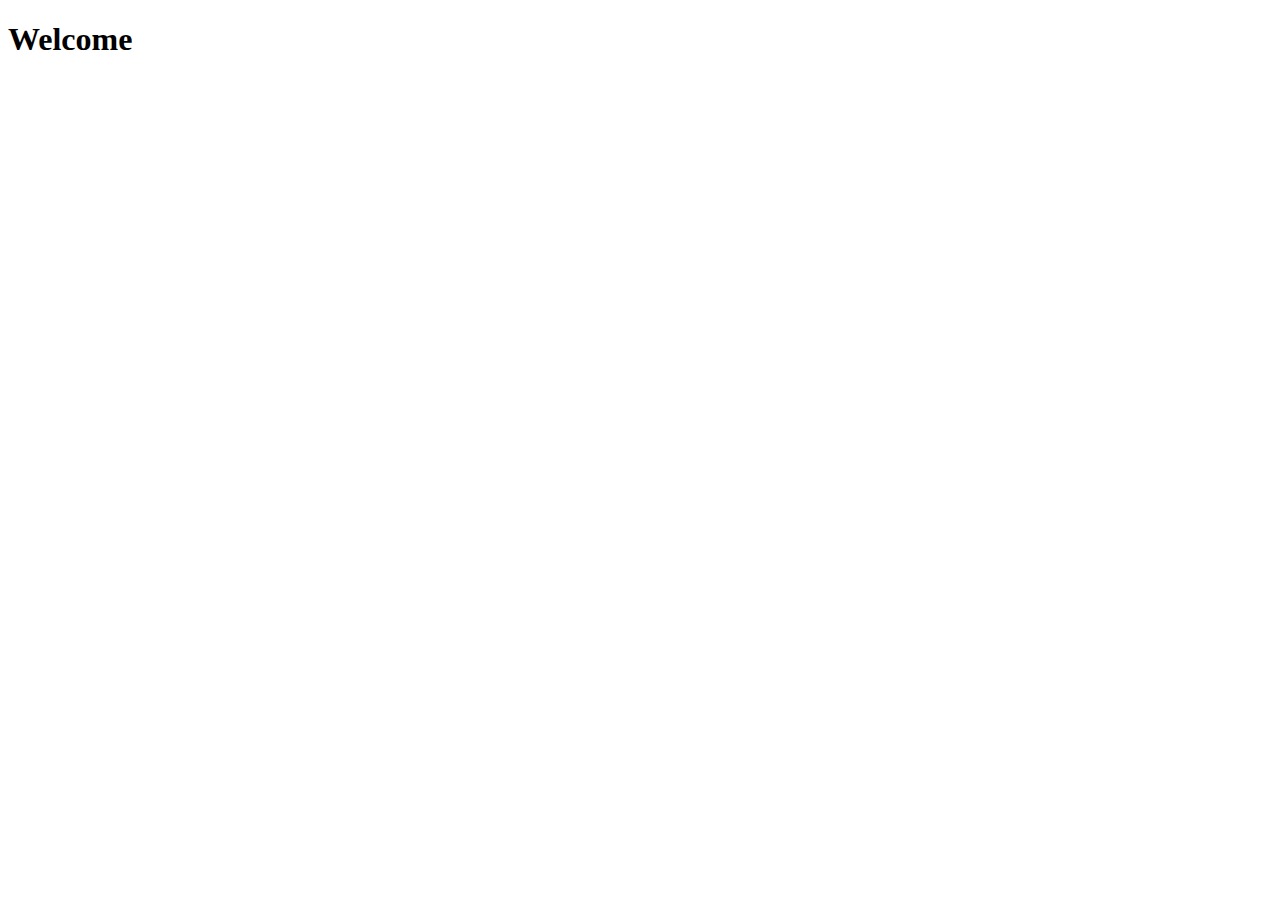
==== index.html @ 8597d5b0 "Create index.html" ====
<!DOCTYPE html>
<html>
<head>
	<meta charset="utf-8">
	<meta name="viewport" content="width=device-width, initial-scale=1">
	
	<title>Test Website</title>
</head>
<body>
	<h1>Welcome</h1>
</body>
</html>
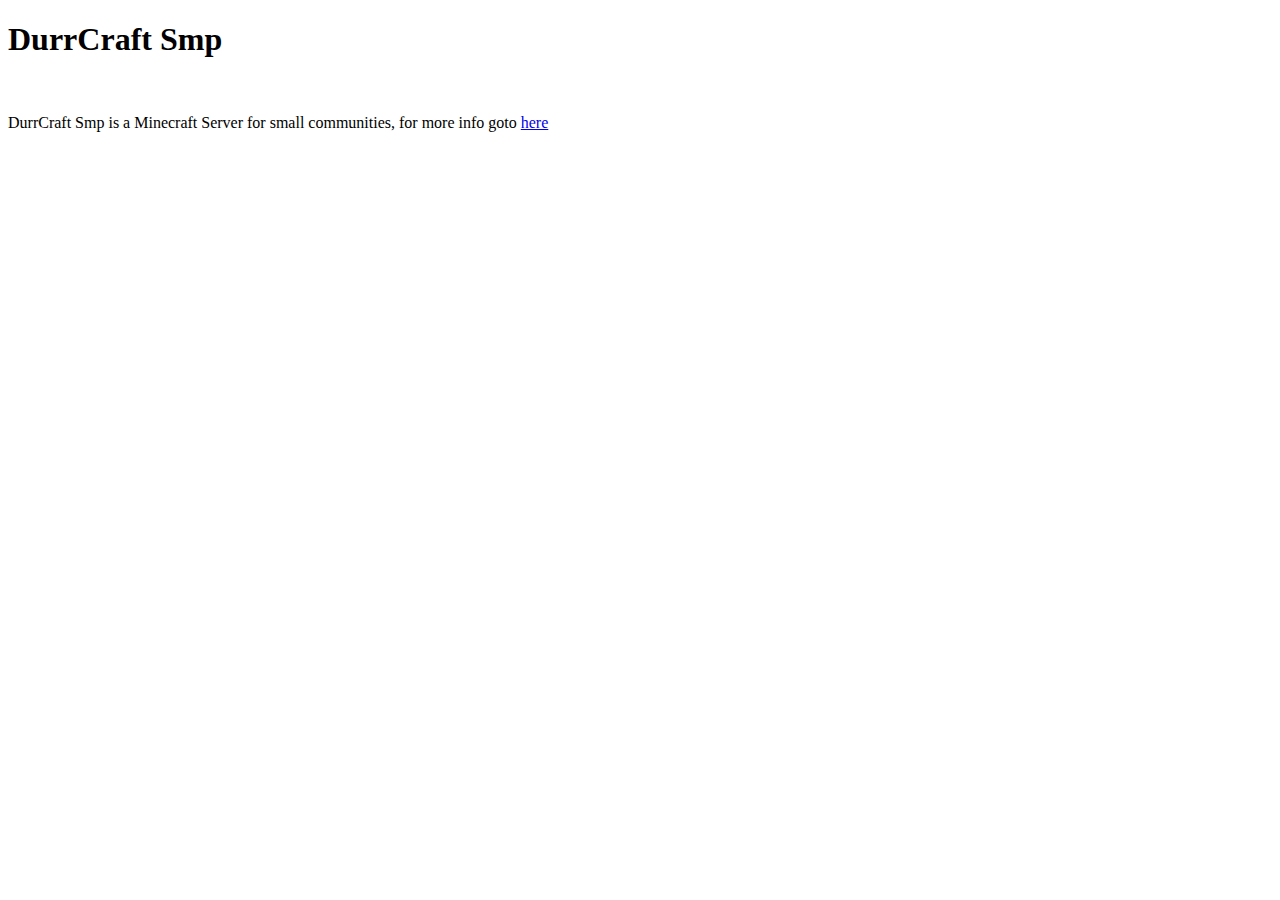
==== commit 91b63502: "Update index.html" ====
--- a/index.html
+++ b/index.html
@@ -3,10 +3,14 @@
 <head>
 	<meta charset="utf-8">
 	<meta name="viewport" content="width=device-width, initial-scale=1">
-	
-	<title>Test Website</title>
+	<link rel="stylesheet" type="text/css" href="/style.css">
+	<title>DurrCraft Smp</title>
 </head>
 <body>
-	<h1>Welcome</h1>
+	<div class='main'>
+		<h1>DurrCraft Smp</h1>
+		<br>
+		<p>DurrCraft Smp is a Minecraft Server for small communities, for more info goto <a href="/../about">here</a></p>
+	</div>
 </body>
 </html>
--- a/style.css
+++ b/style.css
@@ -0,0 +1,9 @@
+@font-face {
+    font-family: 'Ubuntu';
+    font-style: normal;
+    font-weight: 400;
+    src: local('Ubuntu'), url(http://example.com/fonts/ubuntu.woff) format('woff');
+}
+html{
+ font-family: ubuntu;
+}
